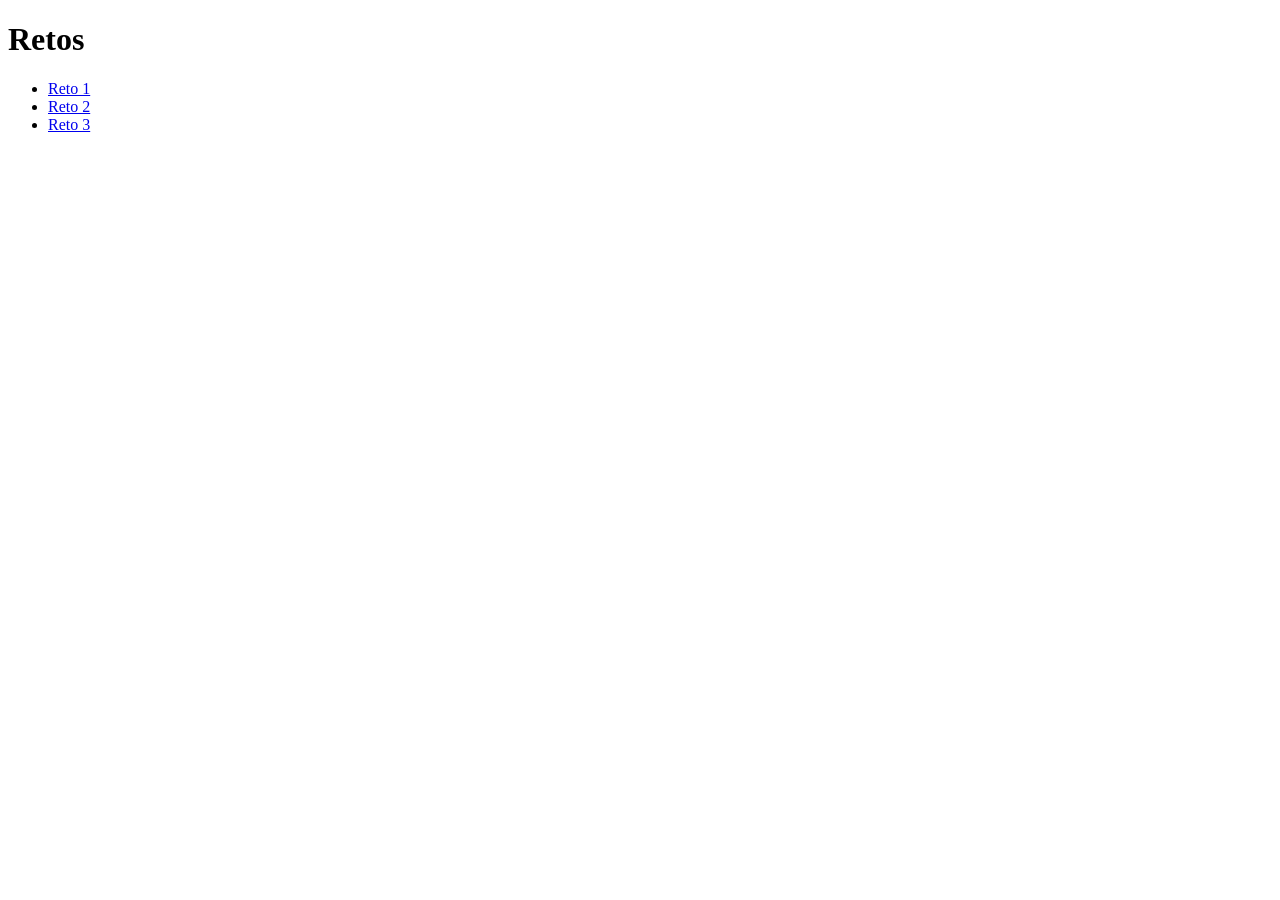
==== challenges/sitio/index.html @ 9de0230b "Plataforma del CTF: juego de 5 minutos, marcador y terminal de fósforo Arranque del proyecto. Dos co" ====
<!doctype html>
<html lang="es">
<head>
  <meta charset="utf-8">
  <meta name="viewport" content="width=device-width, initial-scale=1">
  <title>Retos · Codefest CTF</title>
  <link rel="stylesheet" href="/comun/estilo.css">
</head>
<body>
  <main>
    <h1>Retos</h1>
    <ul>
      <li><a href="/reto-01/">Reto 1</a></li>
      <li><a href="/reto-02/">Reto 2</a></li>
      <li><a href="/reto-03/">Reto 3</a></li>
    </ul>
  </main>
</body>
</html>
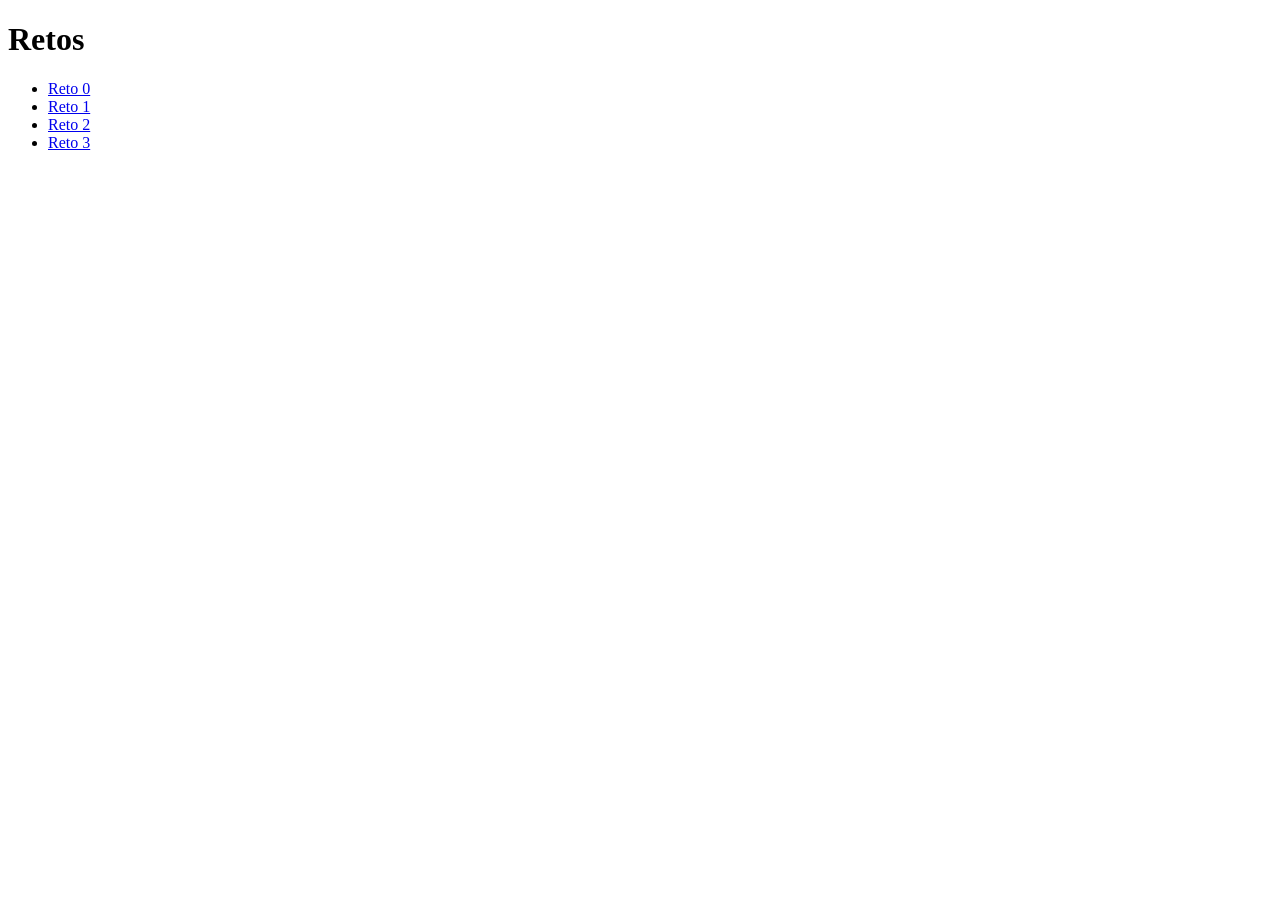
==== commit c340ed79: "La lluvia pasa a ser el Reto 1 Intercambio de los retos 1 y 2, carpetas incluidas: el número de la c" ====
--- a/challenges/sitio/index.html
+++ b/challenges/sitio/index.html
@@ -10,6 +10,7 @@
   <main>
     <h1>Retos</h1>
     <ul>
+      <li><a href="/reto-00/">Reto 0</a></li>
       <li><a href="/reto-01/">Reto 1</a></li>
       <li><a href="/reto-02/">Reto 2</a></li>
       <li><a href="/reto-03/">Reto 3</a></li>
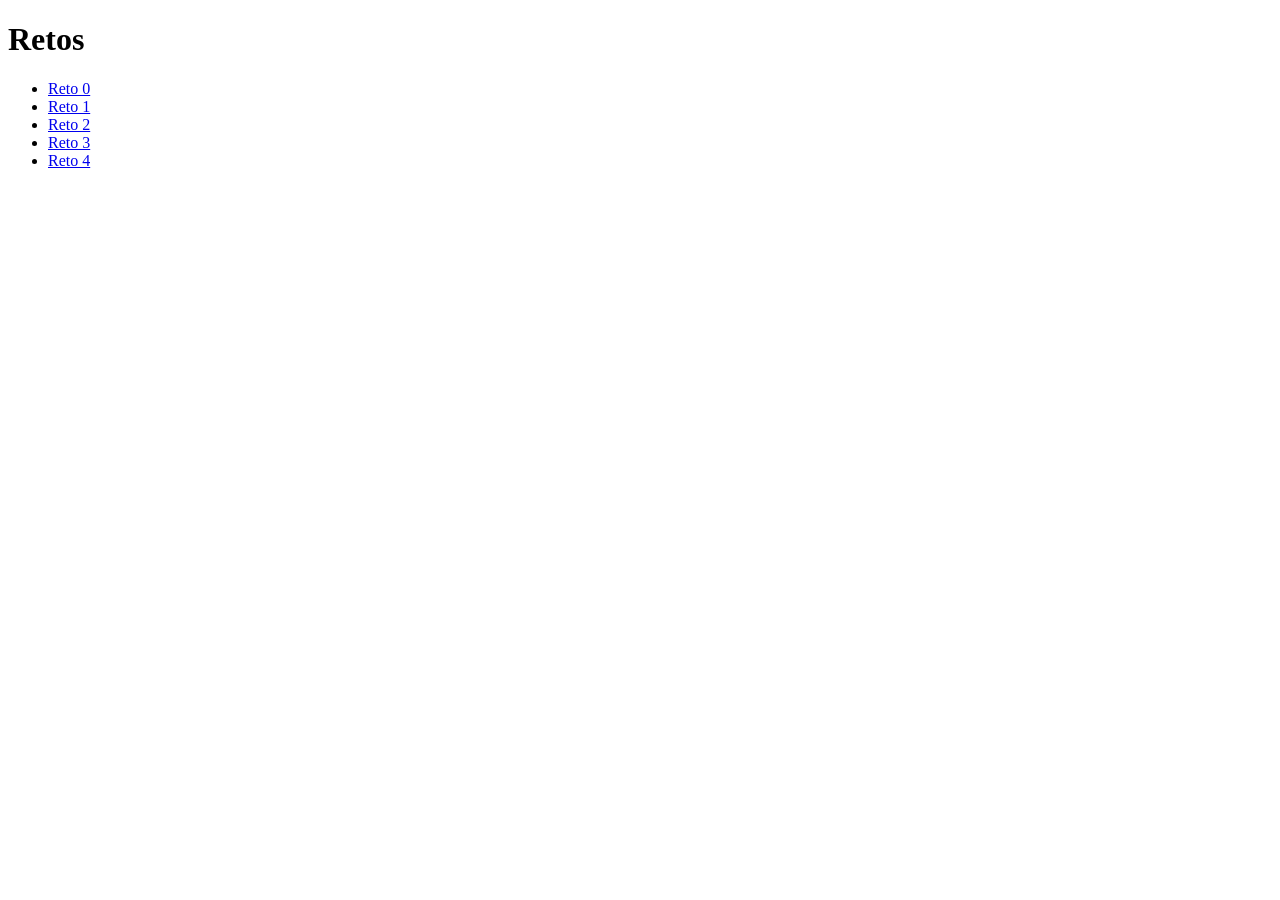
==== commit 1c2bc20f: "Update Nuevo reto agregado (Man in the middle)  Archivos cambiados:  --> nginx.conf: Tuve que agrega" ====
--- a/challenges/sitio/index.html
+++ b/challenges/sitio/index.html
@@ -14,6 +14,7 @@
       <li><a href="/reto-01/">Reto 1</a></li>
       <li><a href="/reto-02/">Reto 2</a></li>
       <li><a href="/reto-03/">Reto 3</a></li>
+      <li><a href="/reto-04">Reto 4</a></li>
     </ul>
   </main>
 </body>
